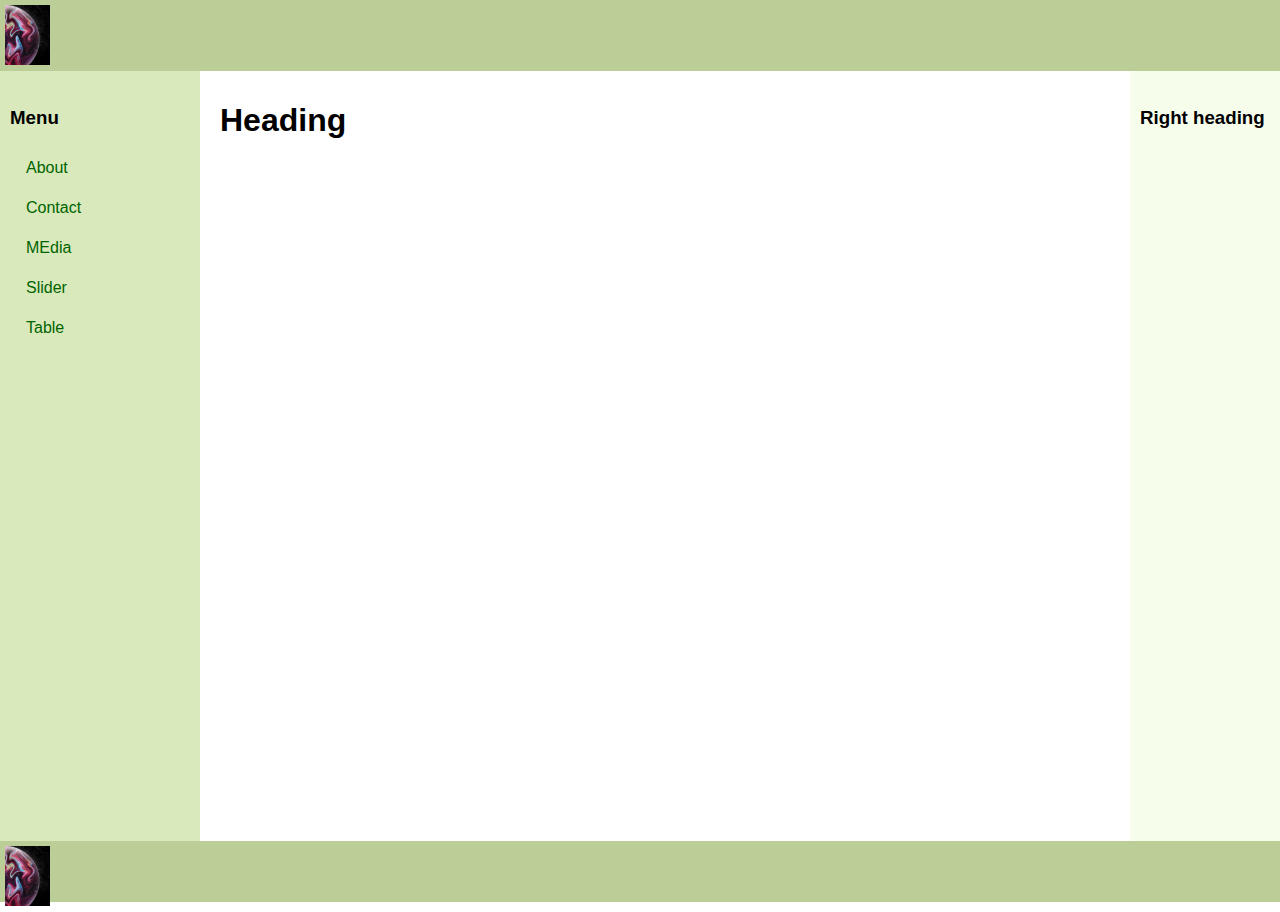
==== index.html @ a1b7851a "Практика 5" ====
<!DOCTYPE html>
<html>
<head>
   <meta http-equiv="Content-Type" content="text/html; charset=UTF-8">
   <title>3 Column Layout</title>
   <link rel="stylesheet" href="assets/css/layout.css">
</head>
<body>
<header class="header"><img src = "assets/img/pngtree-creative-paint-effect-apple-iphonexs-background-effectappleiphonexsbackgrounduniverseplanet-backgrounddream-image_58968.jpg" height = "60px"></header>
<div class="container">
   <main class="center column">
       <article>
           <h1>Heading</h1>
           <p></p>
       </article>
   </main>
   <nav class="left column">
       <h3>Menu</h3>
       <ul>
           <li><a href="about.html">About</a></li>
		   <li><a href="contact.html">Contact</a></li>
		    <li><a href="media.html">MEdia</a></li>
           <li><a href="slider.html">Slider</a></li>			
           <li><a href="table.html">Table</a></li>
       </ul>

   </nav>
   <div class="right column">
       <h3>Right heading</h3>
       <p></p>
   </div>
   <div class="push"></div>
</div>
<div class="footer-wrapper">
   <footer class="footer"><img src = "assets/img/pngtree-creative-paint-effect-apple-iphonexs-background-effectappleiphonexsbackgrounduniverseplanet-backgrounddream-image_58968.jpg" height = "60px"></footer>
</div>
</body>
</html>
---- assets/css/layout.css ----
html, body {
   height: 100%;
   margin: 0;
}
body {
   margin: 0;
   padding: 0;
   font-family:Sans-serif;
   line-height: 1.5em;
}

.footer,
.push {
   height: 50px;
}

.container {
   padding-left: 200px;
   padding-right: 190px;
   min-height: calc(100% - 80px);
   margin-bottom: -50px;
}

.container .column {
   position: relative;
   float: left;
}

.center {
   padding: 10px 20px;
   width: 100%;
}

.left {
   width: 180px;
   padding: 0 10px;
   right: 240px;
   margin-left: -100%;
}

.right {
   width: 130px;
   padding: 0 10px;
   margin-right: -100%;
}

.footer {
   clear: both;
}
.container {
   overflow: hidden;
}
.container .column {
   padding-bottom: 1001em;
   margin-bottom: -1000em;
}

.footer-wrapper {
   float: left;
   position: relative;
   width: 100%;
   background: #fff;
}

p {
   color: #555;
   padding: 1rem 0rem;
}
nav ul {
   list-style-type: none;
   margin: 0;
   padding: 0;
}
nav ul a {
   color: darkgreen;
   text-decoration: none;
}
.header, .footer {
   font-size: large;
   padding: 0.3em;
   background: #BCCE98;
}
.header{
   height: 60px;
}

.left {
   background: #DAE9BC;
}
.right {
   background: #F7FDEB;
}
.center {
   background: #fff;
}
.container .column {
   padding-top: 1em;
}


/* My own styles */
.logo {
   height: 3rem;
   width: 3rem;
   padding: .5rem;
}

li {
   padding: .5rem 1rem;
}

.form {
   display: flex;
   align-items: flex-start;
   justify-content: space-evenly;
   flex-direction: column;
}

table {
   border-collapse: collapse;
}

.headings > th, td {
   border: 2px solid black;
   padding: .5rem 1rem;
}

.headings {
   background-color: #555;
   color: #F7FDEB;
}

th, td {
   padding: .2rem 3rem;
}

#slider{
   overflow: hidden;
   position: relative;
   width: 100%;
   height: 300px;
}

a.link {
   padding: 10px 25px;
   background-color: #4CA74C;
   color: #fff;
   border-radius: 25px;
   text-decoration: none;
}

.singleSlide {
   background-size: cover;
   height: 300px;
   position: absolute;
   left: 100%;
   width: 100%;
   top: 0;
}
/* стилі для анімації нижче */

@-webkit-keyframes slideIn {
   100% { left: 0; }
}

@keyframes slideIn {
   100% { left: 0; }
}

.slideInRight {
   left: -100%;
   -webkit-animation: slideIn 1s forwards;
   animation: slideIn 1s forwards;
}

.slideInLeft {
   left: 100%;
   -webkit-animation: slideIn 1s forwards;
   animation: slideIn 1s forwards;
}

@-webkit-keyframes slideOutLeft {
   100% { left: -100%; }
}

@keyframes slideOutLeft {
   100% { left: -100%; }
}

.slideOutLeft {
   -webkit-animation: slideOutLeft 1s forwards;
   animation: slideOutLeft 1s forwards;
}

@-webkit-keyframes slideOutRight {
   100% { left: 100%; }
}

@keyframes slideOutRight {
   100% { left: 100%; }
}

.slideOutRight {
   -webkit-animation: slideOutRight 1s forwards;
   animation: slideOutRight 1s forwards;
}
.buttons, .slider-indexes {
   width: 100%;
   display: flex;
   align-items: center;
   background-color:white;
   height: 3.5vh;
   justify-content: center;
   align-items: center;
   flex-direction: row;
}

.prevBtn, .nextBtn, showBtn, hideBtn {
   background-color: transparent;
   border: none;
   padding: .2rem .6rem;
   cursor: pointer;
   margin: 0 .5rem;
}
.hide {
   display: none;
}
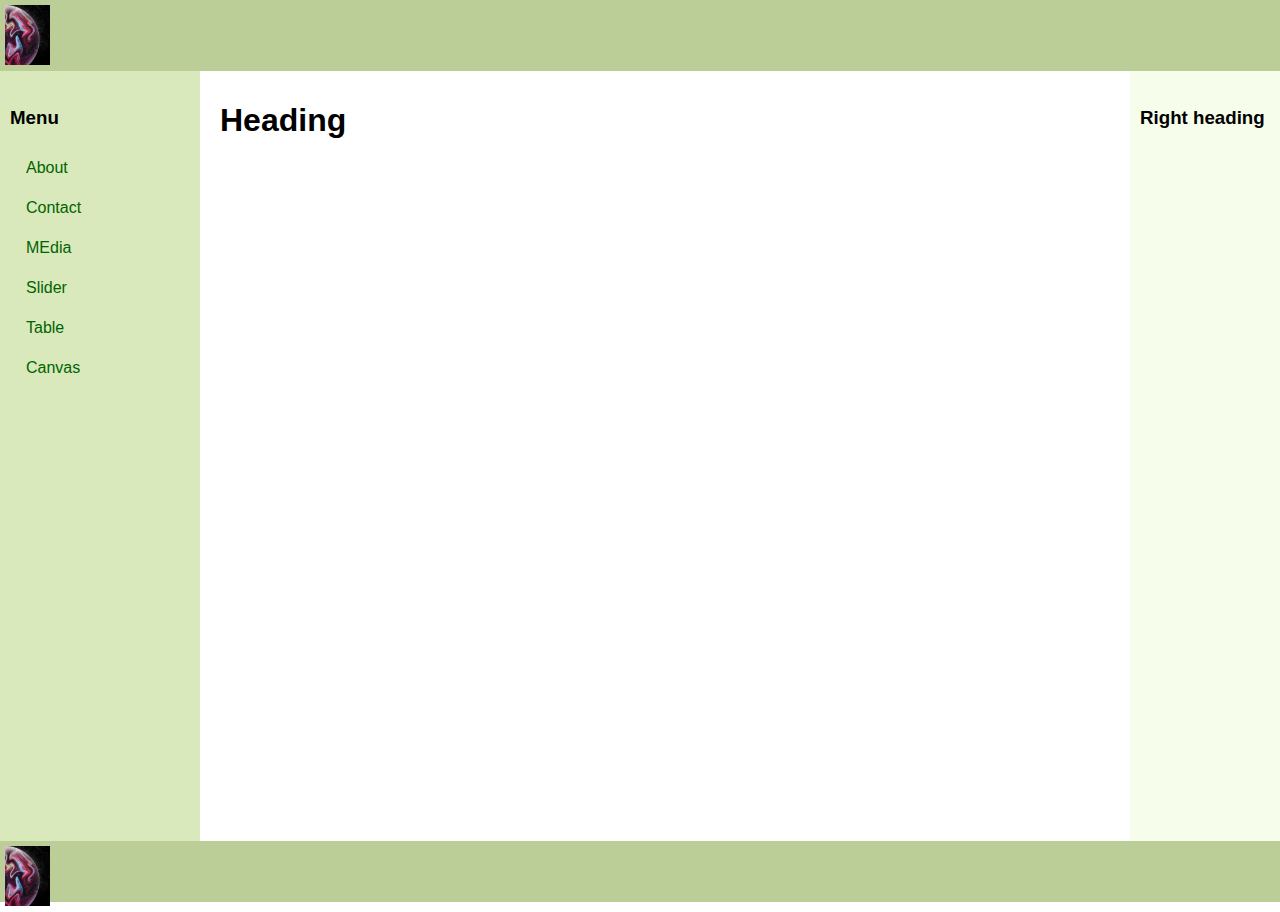
==== commit 9e341e2f: "PR6-canvas" ====
--- a/index.html
+++ b/index.html
@@ -22,6 +22,7 @@
 		    <li><a href="media.html">MEdia</a></li>
            <li><a href="slider.html">Slider</a></li>			
            <li><a href="table.html">Table</a></li>
+           <li><a href="canvas.html">Canvas</a></li>
        </ul>
 
    </nav>
--- a/assets/css/layout.css
+++ b/assets/css/layout.css
@@ -216,7 +216,7 @@
 }
 
 .prevBtn, .nextBtn, showBtn, hideBtn {
-   background-color: transparent;
+   background-color: gray;
    border: none;
    padding: .2rem .6rem;
    cursor: pointer;
